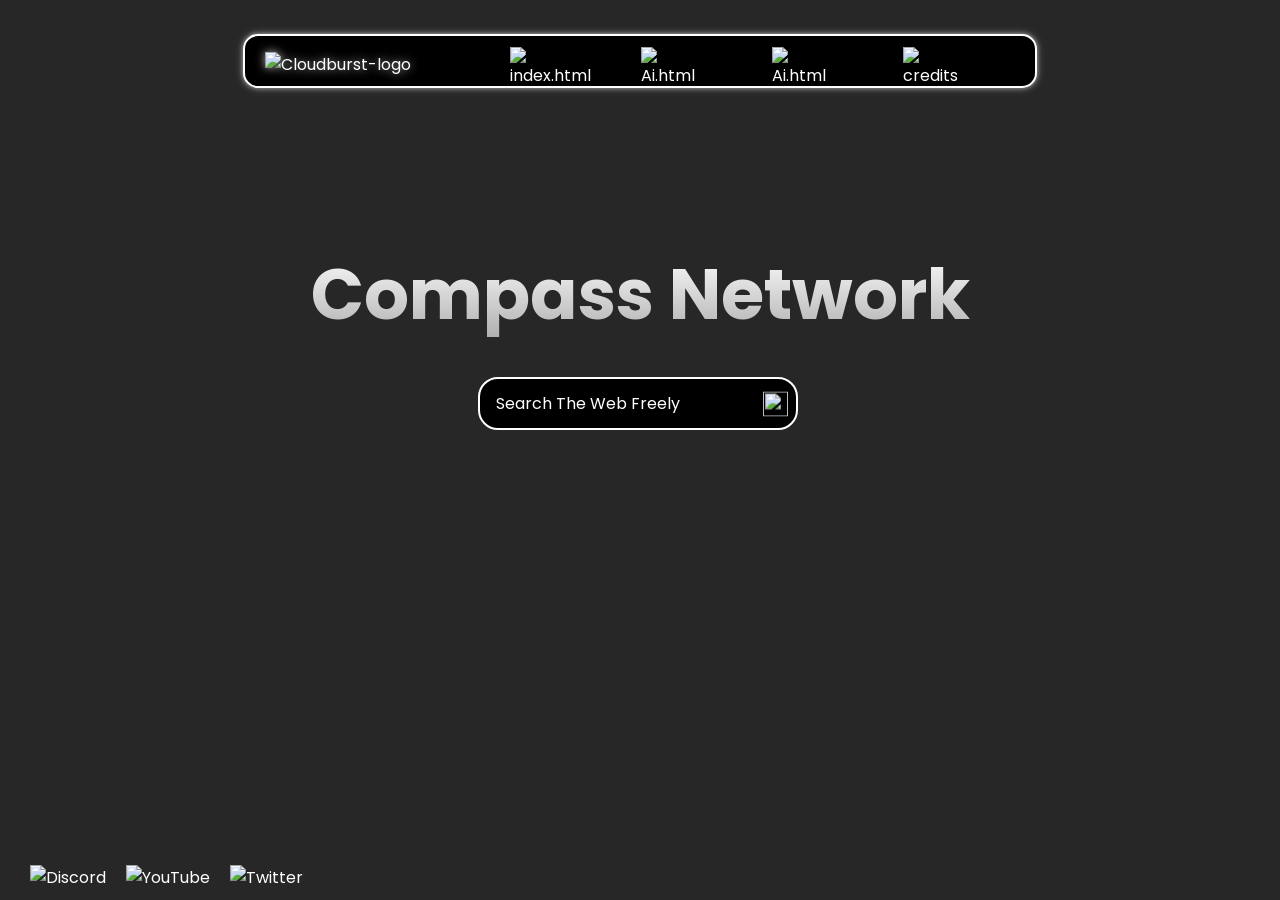
==== index.html @ 92212be0 "Updated 404" ====
<!DOCTYPE html>
<html>

  <head>
    <title id="cloakable">Compass - Home</title>
    <link id="themeStylesheet" rel="stylesheet" href="css/style.css">
    <meta name="viewport" content="width=device-width, initial-scale=1">
    <link id="cloak" rel="icon" type="image/png" href="images/logo1.png">
    <link href="https://fonts.googleapis.com/css2?family=Poppins:wght@300;400;500;600;700&display=swap" rel="stylesheet">
    <script src="/static/uv/uv.bundle.js"></script>                  
    <script src="/static/uv/uv.config.js"></script>
    <script src="/static/register-sw.js"></script>
    <script src="/static/search.js"></script>
    <script src="/static/index.js"></script>
    <script src="src/js/fs.js"></script>
    <script src="src/js/refresh-page.js"></script>
    <script async src="https://pagead2.googlesyndication.com/pagead/js/adsbygoogle.js?client=ca-pub-3474596213788513"
     crossorigin="anonymous"></script>
    <meta name="google-adsense-account" content="ca-pub-3474596213788513">
    <meta property="og:title" content="Compass Network" />
    <meta property="og:description" content="We are Compass Network We Have a Fast Proxy Clean Ui And We have lots of Games  " />
    <meta property="og:image" content="https://compassnetwork.online/images/logo1.png"/>
    <meta property="og:url" content="https://compassnetwork.online" />                                                            
    <meta property="og:type" content="website" />
    <link rel="stylesheet" href="https://cdnjs.cloudflare.com/ajax/libs/font-awesome/6.7.2/css/all.min.css" integrity="sha512-Evv84Mr4kqVGRNSgIGL/F/aIDqQb7xQ2vcrdIwxfjThSH8CSR7PBEakCr51Ck+w+/U6swU2Im1vVX0SVk9ABhg==" crossorigin="anonymous" referrerpolicy="no-referrer" />
  </head>                                                                                          
<body>                                                                                                                                                                                                                        
                                                                                                        
  <style>
    html, body {
      margin: 0;
      padding: 0;
      height: 100%;
      overflow: auto;
    }

    #vanta-globe {
      width: 100%;
      height: 100%;
      position: absolute;
      top: 0;
      left: 0;
      z-index: -1;
    }

    .content {
      position: relative;
      z-index: 1;
      color: white;
      text-align: center;
      font-family: sans-serif;
      padding-top: 20%;
    }
  </style>
  <div id="vanta-globe"></div>


  <script src="https://cdnjs.cloudflare.com/ajax/libs/three.js/r121/three.min.js"></script>
  <script src="https://cdn.jsdelivr.net/npm/vanta@latest/dist/vanta.globe.min.js"></script>

 
  <script>
let vantaEffect;

function applyVanta(theme) {
    if (vantaEffect) vantaEffect.destroy();

    const el = document.getElementById("vanta-globe");
    if (!el) return;

    let bgColor, globeColor, globeColor2, textColor, pColor, h1Color;

    if (theme === "dark-pink") {
        bgColor = "#FF69B4";
        globeColor = 0xFFFFFF;
        globeColor2 = 0xFFFFFF;
        textColor = "#000";
        pColor = "#000";
        h1Color = "#000";
    } else if (theme === "dark-gray") {
        bgColor = "#808080";
        globeColor = 0xFFFFFF;
        globeColor2 = 0xFFFFFF;
        textColor = "#000";
        pColor = "#000";
        h1Color = "#000";
    } else if (theme === "dark-blue") {
        bgColor = "#0000FF";
        globeColor = 0xFFFFFF;
        globeColor2 = 0xFFFFFF;
        textColor = "#000";
        pColor = "#000";
        h1Color = "#000";
    } else if (theme === "light") {
        bgColor = "#FFFFFF";
        globeColor = 0x000000;
        globeColor2 = 0x000000;
        textColor = "#000";
        pColor = "#000";
        h1Color = "#000";
    } else {
        bgColor = "#000000";
        globeColor = 0xFFFFFF;
        globeColor2 = 0xFFFFFF;
        textColor = "#fff";
        pColor = "#fff";
        h1Color = "#fff";
    }

    vantaEffect = VANTA.GLOBE({
        el: "#vanta-globe",
        mouseControls: false,
        touchControls: false,
        gyroControls: false,
        minHeight: 200.00,
        minWidth: 200.00,
        scale: 1.00,
        scaleMobile: 1.00,
        color: globeColor,
        color2: globeColor2,
        backgroundColor: bgColor,
        backgroundAlpha: 1.00,
        showDots: false,
        size: 1.00,
        spacing: 15.00,
        maxDistance: 20.00,
        points: 10.00
    });

    document.body.style.backgroundColor = bgColor;
    document.body.style.color = textColor;

    const paragraphs = document.querySelectorAll('p');
    paragraphs.forEach(p => p.style.color = pColor);

    const headers = document.querySelectorAll('h1');
    headers.forEach(h1 => h1.style.color = h1Color);
}

function applyCustomBackground(url) {
    if (vantaEffect) vantaEffect.destroy();

   
    const img = new Image();
    img.src = url;


    img.onload = () => {
        
        document.body.style.backgroundImage = `url('${url}')`;
        document.body.style.backgroundSize = 'cover'; 
        document.body.style.backgroundPosition = 'center';
        document.body.style.backgroundRepeat = 'no-repeat'; 
        document.body.style.backgroundColor = 'transparent';
        document.body.style.backgroundAttachment = 'fixed'; 


        document.body.style.filter = 'none';

        
        document.body.style.imageRendering = 'auto'; 

        document.body.classList.add('custom-background');

        
        const style = document.createElement('style');
        style.innerHTML = `
    body.custom-background .footer-logo-holder {
    overflow: hidden;
    width: 100%;
    height: fit-content;
    display: flex;
    flex-direction: column;
    align-items: flex-start;
    justify-content: flex-end;
    position: relative;
}

body.custom-background .footer-logo {
    width: 1.8rem;
    height: 1.8rem;
}

body.custom-background .footer-media-holder {
    height: fit-content;
    width: auto;
    display: flex;
    flex-direction: row;
    flex-wrap: wrap;
    background-size: cover;
    position: absolute;
    bottom: 0;
    left: 0;
    padding-left: 20px;
    padding-bottom: 10px;
    gap: 20px; 
    margin-left:10px;
}

body.custom-background .footer-icon {
    width: 2.5em;
    height: 2.5rem;
    transition: opacity 0.3s ease, transform 0.3s ease;
}

body.custom-background .footer-icon:hover {
    transform: scale(1.2); 
}

        `;
        document.head.appendChild(style);

       
        updateIconsForTheme();
        updateStarIconForTheme();
    };

    img.onerror = () => {
        console.error("Failed to load background image.");
    };
}

function resetCustomBackground() {
    document.body.classList.remove('custom-background');
    const styleTags = document.head.querySelectorAll('style');
    styleTags.forEach(tag => tag.remove());
}

function updateStarIconForTheme() {
    const isLight = document.body.classList.contains('light');
    const favoritesButton = document.getElementById('favorites');
    if (favoritesButton) {
        if (isLight) {
            favoritesButton.style.backgroundImage = 'url("../images/star1.png")';
        } else {
            favoritesButton.style.backgroundImage = 'url("../images/star.png")';
        }
    }
}

function updateIconsForTheme() {
    const isLight = document.body.classList.contains('light');
    const isDarkPink = document.body.classList.contains('dark-pink');
    const isDarkBlue = document.body.classList.contains('dark-blue');
    const isDarkGray = document.body.classList.contains('dark-gray');

    const iconPaths = {
        discord: {
            light: 'images/discord2.png',
            dark: 'images/discord3.png',
            darkPink: 'images/discord3.png',
            darkBlue: 'images/discord3.png',
            darkGray: 'images/discord2.png',
        },
        youtube: {
            light: 'images/youtube2.png',
            dark: 'images/yt3.png',
            darkPink: 'images/yt3.png',
            darkBlue: 'images/yt3.png',
            darkGray: 'images/youtube2.png',
        },
        twitter: {
            light: 'images/twitter2.png',
            dark: 'images/tw4.png',
            darkPink: 'images/tw4.png',
            darkBlue: 'images/tw4.png',
            darkGray: 'images/twitter2.png',
        }
    };

    document.querySelectorAll('.footer-icon').forEach(img => {
        const type = img.dataset.iconType;
        if (!type || !iconPaths[type]) return;

        let theme = 'dark';
        if (isLight) theme = 'light';
        else if (isDarkPink) theme = 'darkPink';
        else if (isDarkBlue) theme = 'darkBlue';
        else if (isDarkGray) theme = 'darkGray';

        img.src = iconPaths[type][theme];
    });
}

function setTheme(theme) {
    document.body.className = theme;
    localStorage.setItem("theme", theme);
    applyVanta(theme);
    updateIconsForTheme();
    updateStarIconForTheme();
}

document.addEventListener('DOMContentLoaded', () => {
    const input = document.getElementById('backgroundUrl');
    const saveBtn = document.getElementById('saveBackground');
    const removeBtn = document.getElementById('removeBackground');

    if (saveBtn && input) {
        saveBtn.addEventListener('click', () => {
            const url = input.value.trim();
            if (url) {
                localStorage.setItem('customBackground', url);
                applyCustomBackground(url);
            }
        });
    }

    
    if (removeBtn && input) {
        removeBtn.addEventListener('click', () => {
            localStorage.removeItem('customBackground');
            input.value = '';
            setTheme("dark"); 
        });
    }

    const savedUrl = localStorage.getItem("customBackground");
    if (savedUrl) {
        applyCustomBackground(savedUrl);
        if (input) input.value = savedUrl;
    } else {
        const savedTheme = localStorage.getItem("theme") || "dark";
        setTheme(savedTheme);
    }

    const themeButtons = document.querySelectorAll('.btn-theme');
    themeButtons.forEach(button => {
        button.addEventListener('click', () => {
            const label = button.textContent.toLowerCase();
            let theme;
            if (label === "pink") theme = "dark-pink";
            else if (label === "gray") theme = "dark-gray";
            else if (label === "blue") theme = "dark-blue";
            else theme = label;

            localStorage.removeItem("customBackground");
            setTheme(theme);
        });
    });
});


  </script>


<script src="js/tabcloak.js"></script>


    <div class="menu">
      <div class="nav-left">
          <img id="nav-logo" src="images/logo1.png" alt="Cloudburst-logo">
        </a>
      </div>

      <a href="index.html" class="link">
        <span class="link-icon">
        <img src="images/home1.png" alt="index.html" width="25" height="25">
        </span>
        <span class="link-title">Home</span>
      </a>
      
  
  <a href="games.html" class="link">
    <span class="link-icon">
    <img src="images/game1.png" alt="Ai.html" width="25" height="25">
    </span>
    <span class="link-title">Games</span>
  </a>

  <a href="settings.html" class="link">
    <span class="link-icon">
    <img src="images/setting1.png" alt="Ai.html" width="25" height="25">
    </span>
    <span class="link-title">Settings</span>
  </a>

  <a href="credits.html" class="link">
    <span class="link-icon">
      <img src="images/wren.webp" alt="credits" width="25" height="25">
      </span>
    <span class="link-title">Credits</span>
  </a>


</div>


<center>
  <div id="favorite">
  <h2>Favorites</h2>
  <p id="favp" style="display: none;">No favorites added yet...</p>
  <div id="addfavorite">
  <p>Add a favorite</p>
  <select id="favoritesDropdown"></select>
  <button id="confirmFavorite" onclick="saveFavorite(); displayFavorites()">Confirm</button> <button onclick="addFavorite()">Cancel</button>
  <script src="js/favorites.js"></script>
  </div>
  <div id="favorites-container"></div>

  </div>
  </center>



  <h1 style="margin-top: 12.5%;" class="Title">Compass Network</h1>



<center>
  <form id="uv-form" onsubmit="handleSearch(event)" class="form-wrapper">
    <input id="uv-search-engine" value="https://duckduckgo.com/?q=%s" type="hidden">

    <div class="search-container">
      <input id="uv-address" type="text" placeholder="Search The Web Freely" class="form__input">
      <img src="images/search.png" width="25px" height="25px" alt="" class="magnify-icon">
    </div>

    <button id="favorites" type="button" onclick="toggleFavorite()"></button>
  </form>
</center>


<div id="favorite">
  <button id="closeFavorite" onclick="toggleFavorite()">❌</button>
  <p id="favp" style="color:white;text-align:center;display:none;">No favorites yet</p>
  <div id="favorites-container"></div>
</div>


 <link rel="stylesheet" href="https://cdnjs.cloudflare.com/ajax/libs/font-awesome/5.15.4/css/all.min.css">

  


                                         

<div id="addShortcutModal" class="modal">
  <div class="modal-content">
    <span id="closeModalBtn" class="close">&times;</span>
    <h2>Add a Shortcut</h2>
    <input type="text" id="shortcut-name" placeholder="Name" class="modal-input">
    <input type="text" id="shortcut-url" placeholder="URL" class="modal-input">
    <button id="saveShortcutBtn" class="add-button">Add</button>
  </div>
</div>

<script src="js/shortcut.js"></script>
<script>
  function isMobile() {
  return /Android|webOS|iPhone|iPod|BlackBerry|IEMobile|Opera Mini/i.test(navigator.userAgent);
}

if (isMobile()) {
  window.location.href = "mobile.html";
}
</script>                                                                                                          
  




<script src="js/proxy.js"></script>
  <script type="text/javascript" src="//www.highperformanceformat.com/e4864d748839689c514b96e8faa75ed3/invoke.js"></script>
  </div>
</center>
  
      
<footer>
  <div class="footer-media-holder">
    <a href="https://discord.gg/A8Rr5zmH" target="_blank">
      <img data-icon-type="discord" alt="Discord" class="footer-icon discord-icon">
    </a>
    <a href="" target="_blank">
      <img data-icon-type="youtube" alt="YouTube" class="footer-icon youtube-icon">
    </a>
    <a href="" target="_blank">
      <img data-icon-type="twitter" alt="Twitter" class="footer-icon twitter-icon">
    </a>
  </div>
</footer>




    <!-- Google tag (gtag.js) -->
<script async src="https://www.googletagmanager.com/gtag/js?id=G-QWC70ECCF3"></script>
<script>
  window.dataLayer = window.dataLayer || [];
  function gtag(){dataLayer.push(arguments);}
  gtag('js', new Date());

  gtag('config', 'G-QWC70ECCF3');
</script>



                                                                                                                                       
  </body>
</html>
---- css/style.css ----
@import url('https://fonts.googleapis.com/css2?family=Bebas+Neue&display=swap');
@import url('https://fonts.googleapis.com/css2?family=Montserrat:ital,wght@0,100..900;1,100..900&display=swap');
@import url('https://fonts.googleapis.com/css2?family=Blinker:wght@100;200;300;400;600;700;800;900&display=swap');
@import url('https://fonts.googleapis.com/css2?family=Montserrat:ital,wght@0,100..900;1,100..900&display=swap');

@keyframes intrance {
0% {transform: translateX(-500px);}
100% {transform: translateX(0px);}
}

@keyframes leave {
0% {transform: translateX(0px);}
100% {transform: translateX(100%);}
}



html {
overflow-y: scroll;
scroll-behavior: smooth;
}

.main-box {
display: inline;
flex-direction: column;
flex-grow: 1;
margin: auto;
max-width: 60rem;
place-content: center;
padding-left: 2rem;
padding-right: 2rem;
position: relative;


}



.welcome {
background-color: #060225;
height: 100%;
width: 100%;
left: 0;
top: 0;
overflow: hidden;
position: fixed;
font-family: 'Montserrat', sans-serif;
color: white;
align-items: start;



}

.welcome h2 {
animation: 1s alternate intrance;
}
.welcome h3 {
animation: 1s alternate intrance;
}
.welcome button {
animation: 1s alternate intrance;
background-color: #060225;
color: #FFFFFF;
border-style: solid;
border-color: #FFFFFF;
border-radius: 5px;
padding: 5px;
transition: .5s;

}

.welcome button:hover {
transform: translateY(3px);
}
h3 {
font-weight: 200;
}

.credit-row {
  display: flex;
  flex-wrap: wrap;           
  justify-content: center;   
  gap: 40px;        
  margin-left: 50px;
  margin-right: 50px;
  padding: 20px;
}

.credit-item {
  display: flex;
  flex-direction: row;    
  align-items: center;
  justify-content: flex-start;
  max-width: 250px;           
  box-sizing: border-box;
}



.credit-item img {
  width: 45px;
  height: 45px;
  border-radius: 10px;
  margin-right: 15px;
  transition: transform 0.35s ease;
  flex-shrink: 0;
}

.credit-item a:hover img {
  transform: scale(1.1);
}

.credit-item p {
  margin: 0;
  font-size: 20px;
  color: #FFFFFF;
  font-family: 'Poppins', sans-serif;
  white-space: nowrap;
}



#favorites {
background-image: url('../images/star.png');
background-size: contain;
background-position: center;
background-repeat: no-repeat;
width: 20px;
background-color: #00000000;
height: 30px;
border: none;
cursor: pointer;
box-shadow: 0 0 20px rgba(0, 0, 0, 0), 0 0 30px rgba(0, 0, 0, 0); /*to cancel out the shadow*/

}

#favorites:hover {
box-shadow: 0 0 20px rgba(0, 0, 0, 0), 0 0 30px rgba(0, 0, 0, 0);
}







body {

background-color: #272727;
margin: 0;
background-size: cover;
background-repeat: no-repeat;
background-attachment: fixed;
background-position: center;
color: #ffffff;
font-family: 'Poppins', sans-serif;
}

h1 {
font-size: 70px;
font-family: 'Poppins', sans-serif;
background: linear-gradient(to bottom, white, #b0b0b0); /* White to Light Gray */
-webkit-background-clip: text;
-webkit-text-fill-color: transparent;
background-clip: text;
color: transparent;
text-align: center;
font-weight: 700;
line-height: 1.2;
padding-top: 5px;
margin: 0 auto;
display: flex;
justify-content: center;
 animation: fadeInUp 1s ease forwards;
  opacity: 0; 
}


.h1p {
font-size: 12rem;
}


.menu {
  background-color: black;
  display: flex;
  justify-content: space-between;
  align-items: center;
  border-radius: 15px;
  border: 2px solid #ffffff;
  box-shadow:
    0 0 5px #ffffff88,
    0 0 10px #ffffff44;
  margin: 20px auto;
  margin-top: 34px;
  padding: 0 20px;
  width: 750px;
  max-width: 100%;
}

.nav-left {
  flex-shrink: 0;
}

.nav-links {
  display: flex;
  align-items: center;
}

.link {
  display: inline-flex;
  justify-content: flex-start;
  align-items: center;
  width: 70px;
  height: 50px;
  border-radius: 10px;
  position: relative;
  z-index: 1;
  overflow: hidden;
  transform-origin: center left;
  transition: width 0.25s ease;
  text-decoration: none;
  color: #ffffff;
  margin: 0 5px;
  padding-left: 55px; 
}

.link::before {
  content: "";
  position: absolute;
  z-index: -1;
  top: 0;
  left: 0;
  height: 100%;
  width: 100%;
  background: rgba(255, 255, 255, 0.05);
  transform: translateX(100%);
  transition: transform 0.25s ease;
  transform-origin: left;
}

.link:hover,
.link:focus {
  width: 130px;
}

.link:hover::before,
.link:focus::before {
  transform: translateX(0);
}

.link-icon {
  width: 28px;
  height: 28px;
  display: block;
  flex-shrink: 0;
  position: absolute;
  left: 14px;
}

.link-icon svg {
  width: 28px;
  height: 28px;
}

.link-title {
  opacity: 0;
  transform: translateX(20px);
  transition: opacity 0.25s ease, transform 0.25s ease;
  white-space: nowrap;
  color: #e0e0e0;
}

.link:hover .link-title,
.link:focus .link-title {
  opacity: 1;
  transform: translateX(0);
}

#nav-logo {
  margin-top: 7px;
  margin-right: 80px;
  width: 50px;
  transition: transform 0.3s ease-in-out;
  filter: drop-shadow(0 0 5px #ffffffaa);
}

#nav-logo:hover {
  transform: scale(1.2);
}



p {
color: rgb(255, 255, 255);
font-family: 'Poppins', sans-serif;
font-size: 1.2em;
text-align: center;

}

h6 {
font-size: 3rem;
line-height: 0;
font-family: 'Montserrat', sans-serif;
color: white;
text-shadow: 7px 7px 7px black;
}

#searchContainer {
  display: flex;
  justify-content: center;
  margin-top: 30px; 
}

#searchInput {
  background-color: #000000;
  padding: 12px 20px;
  width: 56%;
  color: #ffffff;
  border: 2px solid #d3d3d3;
  border-radius: 14px;
  transition: all 0.35s ease-in-out;
  outline: none;
  font-weight: 500;
  font-size: 16px;
  font-family: 'Poppins', sans-serif;
  position: relative;
  border: 2px solid white;
 box-shadow: 0 0 8px rgba(255, 255, 255, 0.7); 
 filter: brightness(0.9);
    animation: fadeInUp 0.3s ease forwards;
  opacity: 0; 
}

#searchInput::placeholder {
  color: #ffffff;
  font-weight: 400;
}

#searchInput:hover,
#searchInput:focus {
  background-color: #000000;
  filter: brightness(1);
}


#nav-text {
float: right;
color: #FFFFFF;
text-align: center;
padding: 35px;
margin-bottom: -5px;
text-decoration: none;
font-size: 1.5rem;
font-family: 'Poppins', sans-serif;
}




.right-padding-nav {
padding-right: 25px;
}

.left-padding-nav {
padding-left: 5rem;
}

.topnav a:hover {
color: rgb(255, 255, 255);
}

.topnav a.active {
color: white;

}

.nav-image {
height: 25px;
width: 25px;
transition: transform .1s ease-in-out;
margin-right: 5px;
vertical-align: middle;
margin-bottom: -0px;
}

.nav-image:hover,
.nav-image:focus {
box-shadow: 0 0.5em 0.5em -0.4em var(--hover);
}

.main-holder {
background-image: url(../images/index.jpg);
background-repeat: repeat-x;
background-position: center;
background-size: cover;
}



.main {
display: flex;
height: 100%;
width: 100%;
}
.header {
padding: 60px;
}




.footer-logo-holder {
  overflow: hidden;
  width: 100%;
  height: fit-content;
  display: flex;
  flex-direction: column;
  align-items: flex-start;
  justify-content: flex-end;
  position: relative;
}

.footer-logo {
  width: 1.8rem;
  height: 1.8rem;
}

.footer-media-holder {
  height: fit-content;
  width: auto;
  display: flex;
  flex-direction: row;
  flex-wrap: wrap;
  background-size: cover;
  position: absolute;
  bottom: 0;
  left: 0;
  padding-left: 20px;
  padding-bottom: 10px;
}

.footer-icon {
  width: 1.8rem;
  height: 1.8rem;
  color: white; 
  transition: color 0.3s ease, text-shadow 0.3s ease;
   animation: fadeInUp 1s ease forwards;
  opacity: 0; 
}




.discord-icon:hover {
  color: #5865F2;
  filter: drop-shadow(0 0 4px #5865F2) drop-shadow(0 0 8px #5865F2); /* Reduced glow */
}


.youtube-icon:hover {
  color: #FF0000;
  filter: drop-shadow(0 0 4px #FF0000) drop-shadow(0 0 8px #FF0000); /* Reduced glow */
}


.twitter-icon:hover {
  color: #1DA1F2;
  filter: drop-shadow(0 0 4px #1DA1F2) drop-shadow(0 0 8px #1DA1F2); /* Reduced glow */
}

.ad-banner {
position: fixed;
bottom: 20px;
left: 50%;
transform: translateX(-50%);
z-index: 1000; 
}

.game {
background-color: black;
border-radius: 15px;
display: inline-block;
height: 220px;
width: 195px;
margin: 10px;
transition: .3s;
border: 2px solid white;
gap: 30px;
margin-top: 30px;
opacity: 0;
box-shadow: 0 0 8px rgba(255, 255, 255, 0.7); 
filter: brightness(0.9);


}



.game:hover {
transform: translateY(-15px);
filter: brightness(1);

}




.game a {
font-size:55%;

}






.games {
display: flex;
flex-wrap: wrap;
justify-content: center;
margin: 0 auto;
max-width: 1200px;

}



.game img {
width: 195px;
border-radius: 14px;
margin-bottom: -15px;
min-width: 100%;
object-fit: cover;
height: 190px;


}


a {
  color: white;
  text-align: center;
  text-decoration: none;
  font-family: 'Poppins', sans-serif;
  transition: color 0.3s ease-in-out;
}




#searchResults {
display: flex;
flex-wrap: wrap;
justify-content: center;
margin: 0 auto;
max-width: 1200px;

}

@keyframes fadeInUp {
  from {
    opacity: 0;
  }
  to {
    opacity: 1;
  }
}

.fade-in {
  animation: fadeInUp 0.3s ease forwards;
  opacity: 0; 
}






.dot {
box-shadow: 0 0 150px 100px #00bbff;
border-radius: 50%;
height: 320px;
width: 320px;
background-image: radial-gradient(
farthest-corner at 50% 50%,
#ffffff, #009dff
);
background-blend-mode: multiply;
filter: blur(50px) contrast(1.1);
position: fixed;
transform: translate(-50%, -50%);
left: 50vw;
top: 100vh;
position: absolute;
z-index: -100;
}
#proxyFrame {
border: none;
text-align: center;
justify-content: center;
}
.search-container {
position: relative;
display: inline-block;
}

.form-wrapper {
display: flex;
align-items: center;
justify-content: center;
gap: 10px; 
flex-wrap: wrap; 
}

.search-container {
position: relative;
}

#uv-address {
  background-color: black;
  border: 2px solid #fff;
  border-radius: 20px;
  padding: 12px 40px 12px 16px; 
  text-align: left; 
  font-family: 'Poppins', sans-serif;
  outline: none;
  width: 260px;
  font-weight: 500;
  color: #ffffff;
  margin: 40px 0 0 55px;
  transition: all 0.3s ease;
  box-shadow: 0 4px 12px rgba(255, 255, 255, 0.05);
  font-size: 16px;
  position: relative;
   animation: fadeInUp 1s ease forwards;
  opacity: 0; 
  box-shadow: none;
}



#uv-address::placeholder {
  color: #ffffff;
  font-weight: 400;
}


.magnify-icon {
  position: absolute;
  top: 69%;
  right: 10px;
  transform: translateY(-50%);
  box-sizing: border-box;
  background: none;
  color: #00000000;
  background-color: #00000000;
  border: none;
  box-shadow: none;
  width: 25px; 
  height: 25px; 
  cursor: pointer;
  outline: none;
  margin-top: 3px;
}

.magnify-icon:hover {
  background: none;
  box-shadow: none;
  border: none;

}

#favorites:hover {
box-shadow: none;
border:none;
}


 #favorites {
  margin-top: 40px;
  font-size: 1.4rem;
  border: none;
  color: white;
  cursor: pointer;
  display: flex;
  align-items: center;
  justify-content: center;
  width: 40px;
  height: 40px;
  background-image: url("../images/star.png");  
  background-size: cover;  
  background-position: center;
   animation: fadeInUp 1s ease forwards;
  opacity: 0; 
}


 #favorites:hover {
  filter: brightness(1.2); 
}


#favorites:hover {
  box-shadow: none;
  border: none;
}



#favorites:hover {
  filter: brightness(1.2);
}

#favorite {
  width: 25%;
  background-color: black;
  height: 65%;
  display: block;
  position: fixed;
  right: 100px;
  opacity: 0;
  margin-top: 30px;
  border-color: white;
  border-style: solid;
  border-radius: 10px;
  transition: opacity 0.3s ease;
  pointer-events: none;
  overflow: hidden;
  z-index: 99;
}

#favorite.show {
  opacity: 1;
  pointer-events: auto;
}


#closeFavoriteBtn {
  position: absolute;
  top: 10px;
  left: 10px;
  font-size: 30px; 
  cursor: pointer;
  z-index: 1000;
  transition: transform 0.2s ease, color 0.2s ease;
}


.close-icon {
  color: white;  
  transition: color 0.2s ease, transform 0.2s ease;
  font-size: 30px;  
}


#closeFavoriteBtn:hover .close-icon {
  color: red;  
  transform: scale(1.2);  
}

#addfavorite {
width: 300px;
height: 175px;
opacity: 0;
pointer-events: none;
background-color: black;
border-radius: 15px;
border-style: solid;
border-color: white;
transition: opacity 0.3s ease;
position: fixed;
z-index: 1;
margin: 15px;
right: 8.5%;
}

#addfavorite.show {
opacity: 1;
pointer-events: auto;
}

#favorite a {
height: 120px;
width: 100px;
display: inline-block;
}

.favorite-blockadd {
 background-color: #000;
height: 100px;
width: 100px;
border: 2px solid white;
border-radius: 10px;
background-image: url(../images/addafav.png);
background-size: contain;
background-repeat: no-repeat;
background-position: center;
cursor: pointer;
margin: 20px;
display: inline-block;
margin-bottom: 50px;
}

.favorite-block {
background-color: #000;
height: 100px;
width: 100px;
border: 2px solid white;
border-radius: 10px;
background-size: contain;
background-repeat: no-repeat;
background-position: center;
display: inline-block;
margin: 20px;
position: relative;
margin-bottom: 50px;
vertical-align: top;
}

.favorite-block img {
  width: 100px;
  height: 100px;
  border-radius: 10px;
}

.favorite-blockadd p {
font-size: 13px;
margin-top: 100px;

}

.favorite-block p {
  font-size: 13px;
  margin-top: -5.95px;


}

#favorites-container {
  overflow-y: scroll;
  max-height: 78%;

}

#favorites-container::-webkit-scrollbar {
  width: 0;  
  background: transparent;  
}

.favorite-block button {
  bottom: 60px;
  position: absolute;
  left: 50px;
  font-size: 20px;
  box-shadow: none;
  background: none;
  border-style: none;
}

.favorite-block button:hover {
  box-shadow: none;
  background: none;
  border-style: none;
  color: red;
  box-shadow: none;
}


.shortcuts {
  display: flex;
  flex-wrap: wrap;
  justify-content: center;
  gap: 15px;
}

.shortcut {
  background: black;
  padding: 10px 15px;
  border-radius: 12px;
  text-align: center;
  cursor: pointer;
  transition: 0.3s;
  color: white;
  min-width: 100px;
  border: 2px solid white;
  transition: transform 0.3s ease;
}
.shortcut:hover {
  transform: scale(1.1); 
}




.modal {
  display: none;
  position: fixed;
  z-index: 1000;
  left: 0; top: 0;
  width: 100%; height: 100%;
  background-color: rgba(0,0,0,0.7);
  justify-content: center;
  align-items: center;
}

.modal-content {
  background-color: black;
  color: white;
  padding: 20px;
  border-radius: 10px;
  text-align: center;
  width: 300px;
  position: relative;
  border: 2px solid white;
}


.close {
  position: absolute;
  top: 10px; right: 15px;
  font-size: 24px;
  cursor: pointer;
  transition: color 0.3s ease, background-color 0.3s ease; 
}

.close:hover {
  color: #858585; 
  background-color: rgba(0, 0, 0, 0.1);
}

.modal-input {
  width: 90%;
  padding: 8px;
  margin: 10px 0;
  border-radius: 5px;
  border: none;
  background-color: black;
  color: white;
  border: 2px solid white;
  font-weight: bold;
}

.add-button {
  background: linear-gradient(90deg, #525252, #7a7a7a);
  color: white;
  border: none;
  padding: 10px 20px;
  border-radius: 6px;
  box-shadow: none; 
  cursor: pointer;
  transition: transform 0.3s ease; 
}

.add-button:focus, .add-button:hover {
  box-shadow: none !important;
  color: #ffffff;
  transform: scale(1.1);
}
.shortcut {
  margin: 10px;
}

.add-shortcut {
  position: relative;
  overflow: hidden;
  transition: background-color 0.3s ease, box-shadow 0.3s ease, transform 0.3s ease;
  background-color: #000000;
  border: none;
  border-radius: 12px;
  padding: 0px 18px;
  cursor: pointer;
  border: 2px solid white;
   animation: fadeInUp 1s ease forwards;
  opacity: 0; 
}


.add-shortcut .btn-content {
  display: flex;
  align-items: center;
  justify-content: center;
  height: 100%;
  position: relative;
}

.btn-label {
  position: absolute;
  bottom: 0;
  background-color: rgba(255, 255, 255, 0.6); /* black semi-transparent */
  color: #000000;
  font-size: 13px;
  padding: 4px 8px;
  border-radius: 0 0 8px 8px;
  opacity: 0;
  transition: opacity 0.3s ease;
  pointer-events: none;
}

.add-shortcut:hover {
  background-color: #6e6e6e;
  box-shadow: 0px 4px 10px rgba(0, 0, 0, 0.3);
  transform: scale(1.05);
}

.add-shortcut:hover .btn-label {
  opacity: 1;
}

.add-shortcut:focus {
  outline: none; 
  box-shadow: none; 
}

.add-shortcut:active {
  background-color: #4d4d4d; 
  box-shadow: 0px 2px 5px rgba(255, 255, 255, 0.2); 

}




.context-menu {
position: absolute;
background-color: #000000;
color: #fff;
border-radius: 5px;
z-index: 9999;
padding: 5px 0;
width: 150px;
border: 2px solid white;
}

.context-menu:hover {
  background-color: #333333; 
}
.menu-item {
padding: 8px 12px;
cursor: pointer;
font-size: 14px;
}




@font-face {
font-family: Prompt;
src: url(/fonts/prompt.ttf);
}
@font-face {
font-family: Fredoka;
src: url(/fonts/fredoka.ttf);
}

#categorySelect {
  padding: 12px 20px;
  border-radius: 12px;
    border: 2px solid white;
  background-color: black;
  color: #ffffff;
  cursor: pointer;
  outline: none;
  font-family: 'Poppins', sans-serif;
  font-weight: 600;
  font-size: 15px;
  margin-top: 15px;
  margin-bottom: 14px;
  box-shadow: none;
  transition: all 0.3s ease-in-out;
  box-shadow: 0 0 8px rgba(255, 255, 255, 0.7);
  filter: brightness(0.9);
 animation: fadeInUp 0.3s ease forwards;
  opacity: 0; 
}

#categorySelect:hover,
#categorySelect:focus {
filter: brightness(1);
}

#searchContainer {
display: flex;
align-items: center;
gap: 15px;
}

.mobile-only-text {
  display: none;
}



/*MOBILE SUPPORT*/
@media only screen and (max-width: 768px) {
.Title {
font-size: 30px;
margin-left: 80px;
}

.mobile-only-text {
  display: block;
}




.settingsContainer {
  background-color: rgba(0, 0, 0, 0.8); 
  border: 2px solid #fff;
  border-radius: 8px;
  padding: 5px;
  box-shadow: 0 4px 8px rgba(0, 0, 0, 0.2);
  width: 50px;
  text-align: center;
  flex-shrink: 0;
  font-weight: bold;
  margin-top: 20px;
  margin-left: 60px;
  
}

.settingsRow {
display: flex;
justify-content: center;
flex-direction: column;
width: 100;
gap: 40px;

}


p {
  color: rgb(255, 255, 255);
  font-family: 'Poppins', sans-serif;
  font-size: 70%;
  text-align: center;
  margin-left: 70px;
  }
  

#uv-address {
  background-color: black;
  border: 2px solid white !important;
  border-radius: 15px;
  padding: 12px;
  text-align: center;
  font-family: 'Poppins', sans-serif;
  outline: none;
  transition: hover .2s;
  width: 200px;
  padding-right: 35px; 
  margin-top: 40px;
  font-weight: bold;
  color: #ffffff;
  transition: width 0.3s ease; 
  margin-left: 55px;
  }


  
  .add-shortcut {
    margin-left: 70px;
  
  }
  
  #favorites {
    margin-top: 40px;
    font-size: 1.4rem;
    border: none;
    color: white;
    cursor: pointer;
    display: flex;
    align-items: center;
    justify-content: center;
    width: 40px;
    height: 40px;
    background-image: url("../images/star.png");
    margin-left: 70px;
    }

    #categorySelect {
      padding: 10px;
      border-radius: 10px;
      border: 2px solid white;
      border-style: solid;
      background-color:black;
      color: #ffffff;
      cursor: pointer;
      outline: none;
      font-family: 'Poppins', sans-serif;
      margin-top: 15px;
      font-weight: bold;
      width: 8.5em ;
      margin-right: 10px;
      }
      #searchContainer {
      display: flex;
      align-items: center;
      gap: 15px;
      }

  
    
  
  


.menu {
float: left;
position: fixed;
width: 10px;
height: 97%;
margin: 10px;
transition: .2s;
}

.menu {
z-index: 1;
display: inline-block;
}

.link {
position: relative;
display: inline-block;
color: white;
padding: 8px 16px;
text-decoration: none;
overflow: hidden;
border-radius: 8px;
}

.link::before {

z-index: -1;
content: "";
display: inline-block;
border-radius: 8px;
width: 100%;
height: 100%;
top: 0;
left: 0;
transition: transform 0.2s ease-in;
transform-origin: center right;
background-color: #00000000;
}

.link-title {
transition: opacity 0.2s ease-in;
opacity: 0;
}
.menu:hover .link {
width: 0px;
}

.menu:hover .link::before {
transform: translateX(0);
}

.menu:hover .link-title {
opacity: 1;
}


.menu:hover {
width: 130px;
}

#nav-logo {
height: 40px;
width: 40px;
display: inline-block;
margin-top: 7px;
margin-left: -14px;



}

.link-icon {
width: 10px;
margin-left: -30px;
display: inline-block;

}
.link {
display: inline-block;
justify-content: center;
align-items: center;
width: 10px;
height: 10px;
border-radius: 8px;
position: relative;
z-index: 1;
overflow:visible;
transform-origin: center left;
transition: width 0.2s ease-in;
text-decoration: none;
color: #ffffff;

margin-top: 40px;
margin-right: 100px;
gap: 5px;


}

#uv-address {
margin-left: 80px;
}



#searchResults {
display: flex;
flex-wrap: wrap;
justify-content: center;
margin: 0 auto;
max-width: 1200px;
margin-left: 80px;

}
#searchContainer {
display: flex;
justify-content: center;
margin-left: 100px;
}

.footer-media-holder {
margin-left: 80px;
}
}
/*END OF MOBILE SUPPORT*/
.form {
display: flex;
flex-direction: column;
gap: 10px;
padding-bottom: 0.4em;
background-color: black;
border-radius: 25px;
height: 25em;
width: 25em;
margin-left: 300px;
margin-top: 135px;
font-family: 'Poppins', sans-serif;
border: 2px solid white;
}



#heading {
text-align: center;
margin: 2em;
color: rgb(255, 255, 255);
font-size: 1.2em;
font-family: 'Poppins', sans-serif;
}

.field {
display: flex;
align-items: center;
justify-content: center;
gap: 0.5em;
border-radius: 25px;
padding: 0.6em;
border: none;
outline: none;
color: white;
background-color: black;
border: 2px solid white;

}

.input-icon {
height: 1.3em;
width: 1.3em;
fill: white;
}

.input-field {
background: none;
border: none;
outline: none;
width: 100%;
color: #d3d3d3;
}

.form .btn {
display: flex;
justify-content: center;
flex-direction: row;
margin-top: 2.5em;
}

.button1 {
padding: 0.5em;
padding-left: 1.1em;
padding-right: 1.1em;
border-radius: 5px;
margin-right: 0.5em;
border: none;
outline: none;
transition: .4s ease-in-out;
background-color: black;
color: white;
border: 2px solid white;
}

.button1:hover {
background-color: rgb(255, 255, 255);
color: rgb(0, 0, 0);
}

.button2 {
padding: 0.5em;
padding-left: 2.3em;
padding-right: 2.3em;
border-radius: 5px;
border: none;
outline: none;
transition: .4s ease-in-out;
background-color: black;
color: white;
border: 2px solid white;
}

.button2:hover {
background-color: rgb(255, 255, 255);
color: rgb(0, 0, 0);
}

.button3 {
margin-bottom: 3em;
padding: 0.5em;
border-radius: 5px;
border: none;
outline: none;
transition: .4s ease-in-out;
background-color: black;
color: white;
border: 2px solid white;
}

.button3:hover {
background-color: rgb(255, 255, 255);
color: rgb(0, 0, 0);
}



/* DARK THEME */
.settingsRow {
  display: flex;
  flex-wrap: wrap;
  justify-content: center;
  gap: 40px;
  max-width: 1000px;
  margin: 0 auto;
}

.settingsContainer {
  background-color: rgba(0, 0, 0, 0.8);
  border: 2px solid #fff;
  border-radius: 8px;
  padding: 10px;
  box-shadow: 0 4px 8px rgba(0, 0, 0, 0.2);
  width: 250px;
  text-align: center;
  flex-shrink: 0;
  font-weight: bold;
  margin-top: 20px;
 animation: fadeInUp 1s ease forwards;
  opacity: 0; 
}



  
.form__select {
padding: 6px 10px;
border-radius: 8px;
background-color: black;
border: 2px solid white !important;
color: white;
border: none;
font-size: 14px;
}


button {
background-color: #111;
color: white;
border: 2px solid white;
border-radius: 6px;
padding: 8px 20px;
font-size: 16px;
font-weight: bold;
cursor: pointer;
margin-bottom: 10px;
margin: 5px;
transition: transform 0.3s ease;
}

.btn-theme {
width: 6.7rem;
}

button:hover {
  box-shadow: none !important;
  transform: scale(1.05);
}

select {
  padding: 8px 12px;
  font-size: 16px;
  border: 2px solid #ffffff;
  border-radius: 8px;
  background-color: #000000;
  color: #ffffff;
  margin-top: 10px;
  cursor: pointer;
  font-weight: bold;
}

select:focus {
  outline: none;
}





#backgroundUrl {
  width: 100%;
  padding: 10px 15px;
  border: 2px solid #ffffff;
  border-radius: 12px;
  font-size: 16px;
  background-color: #000000;
  color: #ffffff;
  outline: none;
  font-weight: bold;
}


#saveBackground {
  margin-top: 10px;
  padding: 10px 20px;
  background-color: #000000;
  color: white;
  font-size: 16px;
  border: none;
  border-radius: 12px;
  cursor: pointer;
  border: 2px solid #ffffff;
  box-shadow: none;
  transition: transform 0.3s ease;
}

#saveBackground:hover {
box-shadow: none;
transform: scale(1.05);
background-color: #ffffff;
color: black;
}


#removeBackground {
  padding: 10px 20px;
  margin-top: 10px;
  color: white;
  border: none;
  border-radius: 12px;
  font-size: 16px;
  cursor: pointer;
  background-color: black;
  box-shadow: none;
  transition: transform 0.3s ease;
  border: 2px solid #ffffff;
}

#removeBackground:hover {
  box-shadow: none;
  transform: scale(1.05);
  background-color: #ffffff;
  color: black;
}



/* LIGHT THEME */







body.light.footer-icon {
  width: 1.8rem;
  height: 1.8rem;
  color: rgb(0, 0, 0); 
  transition: color 0.3s ease, text-shadow 0.3s ease;
}




body.light .discord-icon:hover {
  color: #5865F2;
  filter: drop-shadow(0 0 4px #5865F2) drop-shadow(0 0 8px #5865F2); /* Reduced glow */
}


body.light .youtube-icon:hover {
  color: #FF0000;
  filter: drop-shadow(0 0 4px #FF0000) drop-shadow(0 0 8px #FF0000); /* Reduced glow */
}


body.light .twitter-icon:hover {
  color: #1DA1F2;
  filter: drop-shadow(0 0 4px #1DA1F2) drop-shadow(0 0 8px #1DA1F2); /* Reduced glow */
}


body.light select {
  padding: 8px 12px;
  font-size: 16px;
  border: 2px solid #000000;
  border-radius: 8px;
  background-color: #ffffff;
  color: #000000;
  margin-top: 10px;
  cursor: pointer;
  font-weight: bold;
}

body.light select:focus {
  outline: none;
}

body.light #uv-address {
background-color: rgb(255, 255, 255);
border: 2px solid #000000;
border-radius: 20px;
padding: 12px 40px 12px 16px;
text-align: left;
font-family: 'Poppins', sans-serif;
outline: none;
width: 260px;
font-weight: 500;
color: #000000;
margin: 40px 0 0 55px;
transition: all 0.3s ease;
box-shadow: 0 4px 12px rgba(0, 0, 0, 0.05);
font-size: 16px;
position: relative;

}


body.light #uv-address:hover,
body.light #uv-address:focus {
border-color: #000000;
box-shadow: 0 0 20px 5px rgba(0, 0, 0, 0.7);
}


body.light #uv-address::placeholder {
color: #000000;
font-weight: 400;
}




body.light #backgroundUrl {
  width: 100%;
  padding: 10px 15px;
  border: 2px solid #000000;
  border-radius: 12px;
  font-size: 16px;
  background-color: #ffffff;
  color: #000000;
  outline: none;
  font-weight: bold;
}


body.light #saveBackground {
  margin-top: 10px;
  padding: 10px 20px;
  background-color: #ffffff;
  color: rgb(0, 0, 0);
  font-size: 16px;
  border: none;
  border-radius: 12px;
  cursor: pointer;
  border: 2px solid #000000;
  box-shadow: none;
  transition: transform 0.3s ease;
}

body.light #saveBackground:hover {
box-shadow: none;
transform: scale(1.05);
background-color: #000000;
color: rgb(255, 255, 255);
}


body.light #removeBackground {
  padding: 10px 20px;
  margin-top: 10px;
  color: rgb(0, 0, 0);
  border: none;
  border-radius: 12px;
  font-size: 16px;
  cursor: pointer;
  background-color: rgb(255, 255, 255);
  box-shadow: none;
  transition: transform 0.3s ease;
  border: 2px solid #000000;
}

body.light #removeBackground:hover {
  box-shadow: none;
  transform: scale(1.05);
  background-color: #000000;
  color: rgb(255, 255, 255);
}



body.light #favorites {
  margin-top: 40px;
  font-size: 1.4rem;
  border: none;
  color: white;
  cursor: pointer;
  display: flex;
  align-items: center;
  justify-content: center;
  width: 40px;
  height: 40px;
  background-image: url("../images/star1.png"); 
  background-size: cover;  
  background-position: center;
 
}

body.light #favorites:hover {
  filter: brightness(1.2);  
}


 body.light #searchInput {
background-color: #ffffff;
padding: 12px 20px;
width: 56%;
color: #000000;
border: 2px solid #000000;
border-radius: 14px;
transition: all 0.35s ease-in-out;
outline: none;
font-weight: 500;
font-size: 16px;
font-family: 'Poppins', sans-serif;
position: relative;
border: 2px solid rgb(0, 0, 0);
box-shadow: 0 0 8px rgba(0, 0, 0, 0.7);
filter: brightness(0.9);
}

 body.light #searchInput::placeholder {
color: #000000;
font-weight: 400;
}

 body.light #searchInput:hover,
 body.light #searchInput:focus {
background-color: #ffffff;
filter: brightness(1);
}


  body.light  #categorySelect {
padding: 12px 20px;
border-radius: 12px;
border: 2px solid #000000;
background-color: rgb(255, 255, 255);
color: #000000;
cursor: pointer;
outline: none;
font-family: 'Poppins', sans-serif;
font-weight: 600;
font-size: 15px;
margin-top: 15px;
margin-bottom: 14px;
box-shadow: none;
transition: all 0.3s ease-in-out;
box-shadow: 0 0 8px rgba(0, 0, 0, 0.7);
filter: brightness(0.9);
    }

     body.light #categorySelect:hover,
  body.light #categorySelect:focus {
filter: brightness(1);
}


    body.light #searchContainer {
    display: flex;
    align-items: center;
    gap: 15px;
    }
    
    



body.light .menu {
  background: linear-gradient(135deg, #000000, #1c1c1c);
  display: flex;
  justify-content: space-between;
  align-items: center;
  border-radius: 15px;
  border: 2px solid #ffffff;
  box-shadow:
    0 0 5px #00000088,
    0 0 10px #00000044;
  margin: 20px auto;
  margin-top: 34px;
  padding: 0 20px;
  width: 750px;
  max-width: 100%;
}

body.light .nav-left {
  flex-shrink: 0;
}

body.light .nav-links {
  display: flex;
  align-items: center;
}

body.light .link {
  display: inline-flex;
  justify-content: flex-start;
  align-items: center;
  width: 70px;
  height: 50px;
  border-radius: 10px;
  position: relative;
  z-index: 1;
  overflow: hidden;
  transform-origin: center left;
  transition: width 0.25s ease;
  text-decoration: none;
  color: #ffffff;
  margin: 0 5px;
  padding-left: 50px; 
}

body.light .link::before {
  content: "";
  position: absolute;
  z-index: -1;
  top: 0;
  left: 0;
  height: 100%;
  width: 100%;
  background: rgba(255, 255, 255, 0.05);
  transform: translateX(100%);
  transition: transform 0.25s ease;
  transform-origin: left;
}

body.light .link:hover,
body.light .link:focus {
  width: 130px;
}

body.light .link:hover::before,
body.light .link:focus::before {
  transform: translateX(0);
}

body.light .link-icon {
  width: 28px;
  height: 28px;
  display: block;
  flex-shrink: 0;
  position: absolute;
  left: 14px;
}

body.light .link-icon svg {
  width: 28px;
  height: 28px;
}

body.light .link-title {
  opacity: 0;
  transform: translateX(20px);
  transition: opacity 0.25s ease, transform 0.25s ease;
  white-space: nowrap;
  color: #e0e0e0;
}

body.light .link:hover .link-title,
body.light .link:focus .link-title {
  opacity: 1;
  transform: translateX(0);
}

body.light #nav-logo {
  margin-top: 7px;
  margin-right: 80px;
  width: 50px;
  transition: transform 0.3s ease-in-out;
  filter: drop-shadow(0 0 5px #ffffffaa);
}

body.light #nav-logo:hover {
  transform: scale(1.2);
}

  body.light  .game {
    background-color: rgb(255, 255, 255);
    border-radius: 15px;
    display: inline-block;
    height: 220px;
    width: 190px;
    margin: 10px;
    transition: .3s;
    border: 2px solid rgb(0, 0, 0);
    gap: 30px;
    margin-top: 30px;
    
    box-shadow: 0 0 8px rgba(0, 0, 0, 0.7); /* tight white glow */
    filter: brightness(0.9);
    
    
    }
    
    body.light  .game:hover {
      transform: translateY(-15px);
      filter: brightness(1);
    
    }
    
    
    
    
    body.light  .game a {
    font-size: 60%;
    
    
    }
    
    
    
    body.light  .games {
    display: flex;
    flex-wrap: wrap;
    justify-content: center;
    margin: 0 auto;
    max-width: 1200px;
    
    }
    
    
    body.light  .game img {
    width: 190px;
    border-radius: 14px;
    margin-bottom: -15px;
    min-width: 100%;
    object-fit: cover;
    height: 190px;
    
    }
    
    

  body.light  a {

    color: black;
    text-align: center;
    text-decoration: none;
    font-family: 'Poppins', sans-serif;
    transition: color .3s ease-in-out;
    }
  


  
body.light .settingsContainer {
  background-color: rgba(255, 255, 255, 0.8); 
  border: 2px solid #000000;
  border-radius: 8px;
  padding: 10px;
  box-shadow: 0 4px 8px rgba(0, 0, 0, 0.2);
  width: 250px;
  text-align: center;
  flex-shrink: 0;
  font-weight: bold;
  margin-top: 20px;
}


button {
background-color: #111;
color: white;
border: 2px solid white;
}

body.light button {
background-color: #eee;
color: black;
border: 2px solid black;
}

button:hover {
background-color: white;
color: black;
box-shadow: 0 0 20px white, 0 0 30px white;
}

body.light button:hover {
background-color: black;
color: white;
box-shadow: 0 0 20px black, 0 0 30px black;
}

body.light p {
color: rgb(0, 0, 0);
font-family: 'Poppins', sans-serif;
font-size: 1.2em;
text-align: center;

}

body.light .fa-logo {
float: right;
text-align: center;
margin-top: 12px;
margin-right: 20px;
text-decoration: none;
font-size: 2.1rem;
transition: 0.3s ease-in-out;
color: #000;
}

body.light #favorites {
  margin-top: 40px;
  font-size: 1.4rem;
  border: none;
  cursor: pointer;
  display: flex;
  align-items: center;
  justify-content: center;
  width: 40px;
  height: 40px;
  background-image: url("../images/star.png");
  
}


body.light .add-button {
  background: linear-gradient(90deg, #525252, #7a7a7a);
  color: white;
  border: none;
  padding: 10px 20px;
  border-radius: 6px;
  box-shadow: none; 
  cursor: pointer;
  transition: transform 0.3s ease; 
}

body.light .add-button:focus, .add-button:hover {
  box-shadow: none !important;
  color: #ffffff;
  transform: scale(1.1);
}
body.light .shortcut {
  margin: 10px;
}

body.light .add-shortcut {
position: relative;
overflow: hidden;
transition: background-color 0.3s ease, box-shadow 0.3s ease, transform 0.3s ease;
background-color: #000000;
border: none;
border-radius: 12px;
padding: 0px 18px;
cursor: pointer;
border: 2px solid rgb(194, 194, 194);
}

body.light .add-shortcut .btn-content {
display: flex;
align-items: center;
justify-content: center;
height: 100%;
position: relative;
}

body.light .btn-label {
position: absolute;
bottom: 0;
background-color: rgba(0, 0, 0, 0.6); 
color: #ffffff;
font-size: 13px;
padding: 4px 8px;
border-radius: 0 0 8px 8px;
opacity: 0;
transition: opacity 0.3s ease;
pointer-events: none;
}

body.light .add-shortcut:hover {
background-color: #6e6e6e;
box-shadow: 0px 4px 10px rgba(0, 0, 0, 0.3);
transform: scale(1.05);
}

body.light .add-shortcut:hover .btn-label {
opacity: 1;
}

body.light .add-shortcut:focus {
outline: none;
box-shadow: none;
}

body.light .add-shortcut:active {
background-color: #4d4d4d;
box-shadow: 0px 2px 5px rgba(255, 255, 255, 0.2);

}



body.light .footer-icon {
  width: 40px;
  height: 40px;
  margin: 0 10px;
  transition: transform 0.2s;
}

body.light .footer-icon:hover {
  transform: scale(1.1);
  
}

body.dark .footer-icon {
  width: 40px;
  height: 40px;
  margin: 0 10px;
  transition: transform 0.2s;
}

body.dark .footer-icon:hover {
  transform: scale(1.1);
}


body.light h1 {
font-size: 70px;
font-family: 'Poppins', sans-serif;
background: linear-gradient(to bottom, rgb(0, 0, 0), #4d4c4c); /* White to Light Gray */
-webkit-background-clip: text;
-webkit-text-fill-color: transparent;
background-clip: text;
color: transparent;
text-align: center;
font-weight: 700;
line-height: 1.2;
padding-top: 5px;
margin: 0 auto;
display: flex;
justify-content: center;
}

/* PINK THEME */
body.dark-pink p {
color: rgb(255, 255, 255);
font-family: 'Poppins', sans-serif;
font-size: 1.2em;
text-align: center;

}

body.dark-pink .footer-icon {
  width: 40px;
  height: 40px;
  margin: 0 10px;
  transition: transform 0.2s;
}

body.dark-pink .footer-icon:hover {
  transform: scale(1.1);
}

body.dark-pink .footer-icon {
  width: 40px;
  height: 40px;
  margin: 0 10px;
  transition: transform 0.2s;
}

body.dark-pink .footer-icon:hover {
  transform: scale(1.1);
}




body.dark-pink .settingsContainer {
  background-color: rgba(0, 0, 0, 0.8); 
  border: 2px solid rgb(255, 255, 255);
  border-radius: 8px;
  padding: 10px;
  box-shadow: 0 4px 8px rgba(0, 0, 0, 0.2);
  width: 250px;
  text-align: center;
  flex-shrink: 0;
  font-weight: bold;
  margin-top: 20px;
}


body.dark-pink h1 {
font-size: 70px;
font-family: 'Poppins', sans-serif;
background: linear-gradient(to bottom, rgb(255, 255, 255), #ffffff); /* White to Light Gray */
-webkit-background-clip: text;
-webkit-text-fill-color: transparent;
background-clip: text;
color: transparent;
text-align: center;
font-weight: 700;
line-height: 1.2;
padding-top: 5px;
margin: 0 auto;
display: flex;
justify-content: center;
}

body.dark-pink p {
color: #ffffff !important;
}

body.dark-pink h2 {
color: #ffffff !important;
}

/* GRAY THEME */

body.dark-gray .footer-icon {
  width: 40px;
  height: 40px;
  margin: 0 10px;
  transition: transform 0.2s;
}

body.dark-gray .footer-icon:hover {
  transform: scale(1.1);
}

body.dark-gray .footer-icon {
  width: 40px;
  height: 40px;
  margin: 0 10px;
  transition: transform 0.2s;
}

body.dark-gray .footer-icon:hover {
  transform: scale(1.1);
}



body.dark-gray .settingsContainer {
  background-color: rgba(0, 0, 0, 0.8); 
  border: 2px solid #ffffff;
  border-radius: 8px;
  padding: 10px;
  box-shadow: 0 4px 8px rgba(0, 0, 0, 0.2);
  width: 250px;
  text-align: center;
  flex-shrink: 0;
  font-weight: bold;
  margin-top: 20px;
  color: #ffffff;
}

body.dark-gray h1 {
font-size: 70px;
font-family: 'Poppins', sans-serif;
background: linear-gradient(to bottom, rgb(255, 255, 255), #dbdbdb); /* White to Light Gray */
-webkit-background-clip: text;
-webkit-text-fill-color: transparent;
background-clip: text;
color: transparent;
text-align: center;
font-weight: 700;
line-height: 1.2;
padding-top: 5px;
margin: 0 auto;
display: flex;
justify-content: center;
}


body.dark-gray p {
color: #ffffff !important;
}


/* BLUE THEME */

body.dark-blue .footer-icon {
  width: 40px;
  height: 40px;
  margin: 0 10px;
  transition: transform 0.2s;
}

body.dark-blue .footer-icon:hover {
  transform: scale(1.1);
}

body.dark-blue .footer-icon {
  width: 40px;
  height: 40px;
  margin: 0 10px;
  transition: transform 0.2s;
}

body.dark-blue.footer-icon:hover {
  transform: scale(1.1);
}

body.dark-blue .settingsContainer {
  background-color: rgba(0, 0, 0, 0.8); 
  border: 2px solid #ffffff;
  border-radius: 8px;
  padding: 10px;
  box-shadow: 0 4px 8px rgba(0, 0, 0, 0.2);
  width: 250px;
  text-align: center;
  flex-shrink: 0;
  font-weight: bold;
  margin-top: 20px;
}


body.dark-blue p {
color: #ffffff !important;
}

body.dark-blue h2 {
color: #ffffff !important;
}





/* END OF THE THEMES FOR NOW */
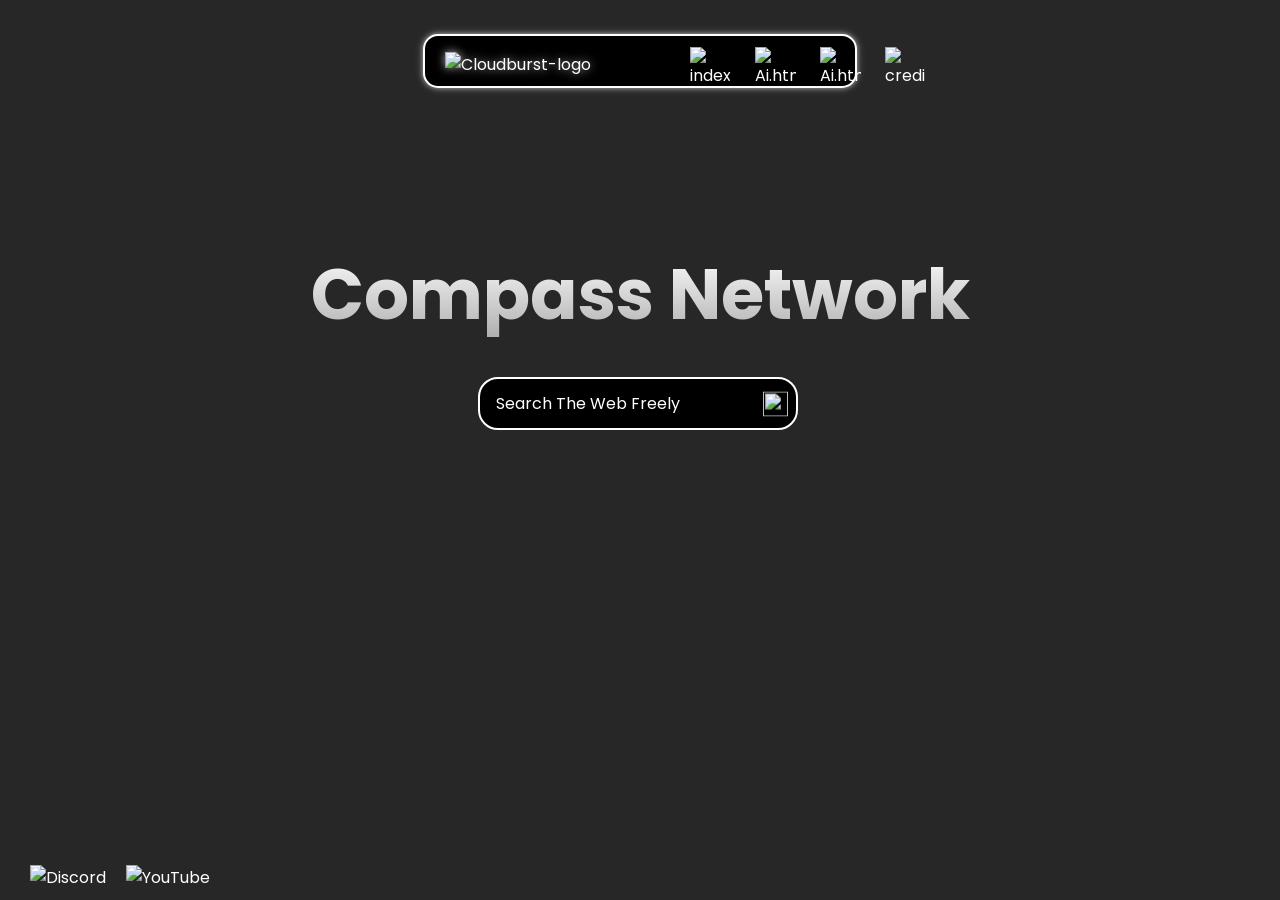
==== commit df427040: "backgrou thing" ====
--- a/index.html
+++ b/index.html
@@ -39,6 +39,7 @@
       width: 100%;
       height: 100%;
       position: absolute;
+      opacity: 0;
       top: 0;
       left: 0;
       z-index: -1;
@@ -469,13 +470,10 @@
 <footer>
   <div class="footer-media-holder">
     <a href="https://discord.gg/A8Rr5zmH" target="_blank">
-      <img data-icon-type="discord" alt="Discord" class="footer-icon discord-icon">
+      <img data-icon-type="discord" alt="Discord" class="footer-icon discord-icon" height="10px">
     </a>
     <a href="" target="_blank">
       <img data-icon-type="youtube" alt="YouTube" class="footer-icon youtube-icon">
-    </a>
-    <a href="" target="_blank">
-      <img data-icon-type="twitter" alt="Twitter" class="footer-icon twitter-icon">
     </a>
   </div>
 </footer>
--- a/css/style.css
+++ b/css/style.css
@@ -152,6 +152,7 @@
 background-size: cover;
 background-repeat: no-repeat;
 background-attachment: fixed;
+background-image: url('../images/bg6.png.png');
 background-position: center;
 color: #ffffff;
 font-family: 'Poppins', sans-serif;
@@ -195,7 +196,8 @@
   margin: 20px auto;
   margin-top: 34px;
   padding: 0 20px;
-  width: 750px;
+  width: 390px;
+  transition: ease-in-out .3s;
   max-width: 100%;
 }
 
@@ -234,16 +236,13 @@
   left: 0;
   height: 100%;
   width: 100%;
-  background: rgba(255, 255, 255, 0.05);
+  background: rgb(0, 0, 0);
   transform: translateX(100%);
   transition: transform 0.25s ease;
   transform-origin: left;
 }
 
-.link:hover,
-.link:focus {
-  width: 130px;
-}
+
 
 .link:hover::before,
 .link:focus::before {
@@ -272,10 +271,14 @@
   color: #e0e0e0;
 }
 
-.link:hover .link-title,
-.link:focus .link-title {
+.menu:hover .link-title,
+.menu:focus .link-title {
   opacity: 1;
   transform: translateX(0);
+}
+
+.menu:hover {
+width: 750px;
 }
 
 #nav-logo {
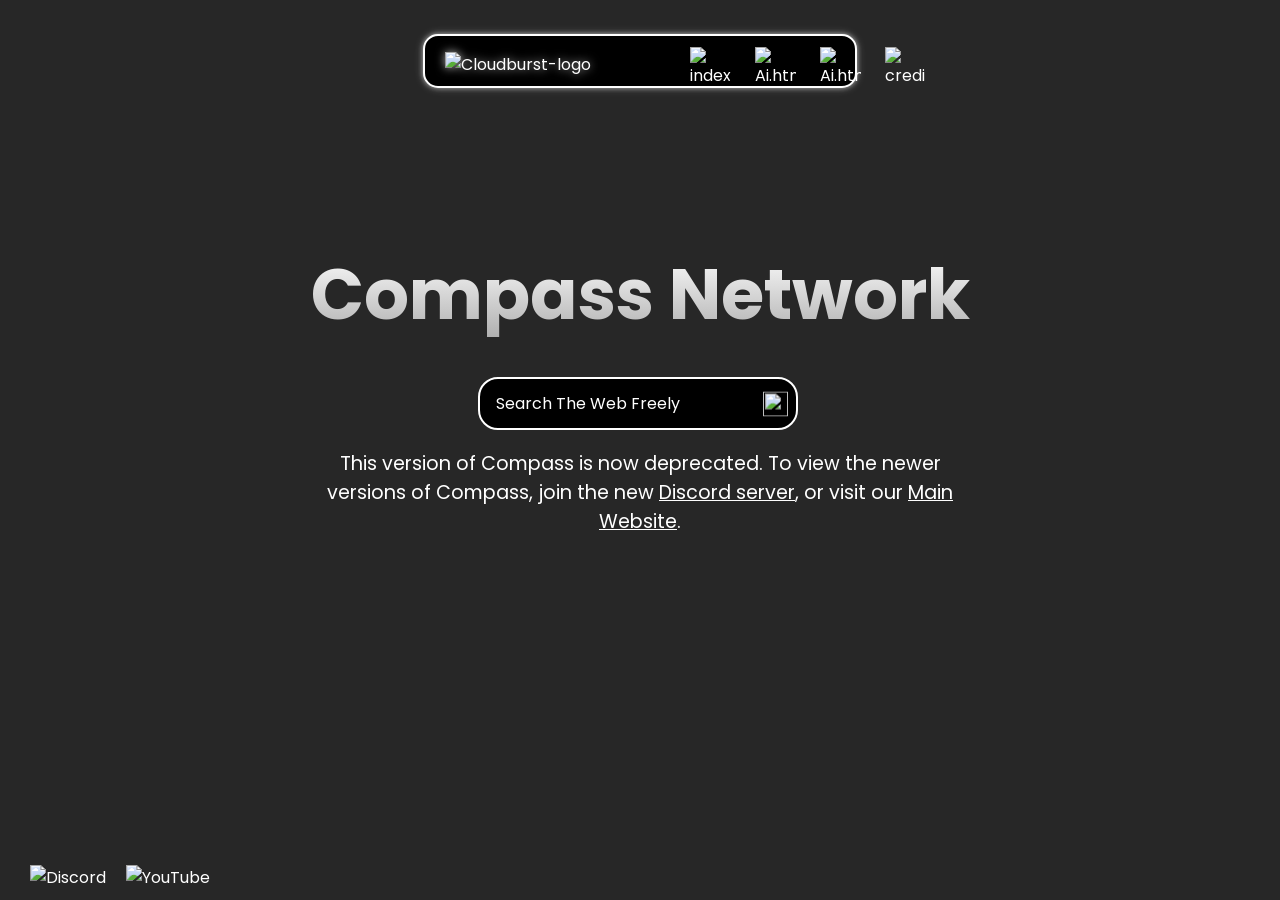
==== commit 57e47b2e: "Update index.html" ====
--- a/index.html
+++ b/index.html
@@ -15,15 +15,14 @@
     <script src="/static/index.js"></script>
     <script src="src/js/fs.js"></script>
     <script src="src/js/refresh-page.js"></script>
-    <script async src="https://pagead2.googlesyndication.com/pagead/js/adsbygoogle.js?client=ca-pub-3474596213788513"
-     crossorigin="anonymous"></script>
-    <meta name="google-adsense-account" content="ca-pub-3474596213788513">
     <meta property="og:title" content="Compass Network" />
     <meta property="og:description" content="We are Compass Network We Have a Fast Proxy Clean Ui And We have lots of Games  " />
     <meta property="og:image" content="https://compassnetwork.online/images/logo1.png"/>
     <meta property="og:url" content="https://compassnetwork.online" />                                                            
     <meta property="og:type" content="website" />
     <link rel="stylesheet" href="https://cdnjs.cloudflare.com/ajax/libs/font-awesome/6.7.2/css/all.min.css" integrity="sha512-Evv84Mr4kqVGRNSgIGL/F/aIDqQb7xQ2vcrdIwxfjThSH8CSR7PBEakCr51Ck+w+/U6swU2Im1vVX0SVk9ABhg==" crossorigin="anonymous" referrerpolicy="no-referrer" />
+    <script async src="https://pagead2.googlesyndication.com/pagead/js/adsbygoogle.js?client=ca-pub-9281572560121819"
+     crossorigin="anonymous"></script>
   </head>                                                                                          
 <body>                                                                                                                                                                                                                        
                                                                                                         
@@ -405,6 +404,7 @@
 
 
   <h1 style="margin-top: 12.5%;" class="Title">Compass Network</h1>
+ 
 
 
 
@@ -416,9 +416,13 @@
       <input id="uv-address" type="text" placeholder="Search The Web Freely" class="form__input">
       <img src="images/search.png" width="25px" height="25px" alt="" class="magnify-icon">
     </div>
+    
 
     <button id="favorites" type="button" onclick="toggleFavorite()"></button>
   </form>
+</center>
+<center>
+   <p style="max-width: 50%;">This version of Compass is now deprecated. To view the newer versions of Compass, join the new <a style="text-decoration: underline;" href="https://discord.gg/QPVwtU84P2">Discord server</a>, or visit our <a style="text-decoration: underline;" href="https://compass-network.online">Main Website</a>.</p>
 </center>
 
 
@@ -469,7 +473,7 @@
       
 <footer>
   <div class="footer-media-holder">
-    <a href="https://discord.gg/A8Rr5zmH" target="_blank">
+    <a href="https://discord.gg/QPVwtU84P2" target="_blank">
       <img data-icon-type="discord" alt="Discord" class="footer-icon discord-icon" height="10px">
     </a>
     <a href="" target="_blank">
--- a/css/style.css
+++ b/css/style.css
@@ -157,6 +157,7 @@
 color: #ffffff;
 font-family: 'Poppins', sans-serif;
 }
+
 
 h1 {
 font-size: 70px;
@@ -1596,6 +1597,9 @@
 
 /* LIGHT THEME */
 
+html.light-theme {
+    --background-image-url: url(../images/bg6.png-modified.png);
+}
 
 
 
@@ -1608,6 +1612,7 @@
   color: rgb(0, 0, 0); 
   transition: color 0.3s ease, text-shadow 0.3s ease;
 }
+
 
 
 
@@ -1827,21 +1832,27 @@
 
 
 body.light .menu {
-  background: linear-gradient(135deg, #000000, #1c1c1c);
+  background-color: black;
   display: flex;
   justify-content: space-between;
   align-items: center;
   border-radius: 15px;
   border: 2px solid #ffffff;
   box-shadow:
-    0 0 5px #00000088,
-    0 0 10px #00000044;
+    0 0 5px #ffffff88,
+    0 0 10px #ffffff44;
   margin: 20px auto;
   margin-top: 34px;
   padding: 0 20px;
-  width: 750px;
+  width: 390px;
+  transition: ease-in-out .3s;
   max-width: 100%;
 }
+
+body.light .menu:hover {
+width: 750px;
+}
+
 
 body.light .nav-left {
   flex-shrink: 0;
@@ -1884,10 +1895,9 @@
   transform-origin: left;
 }
 
-body.light .link:hover,
-body.light .link:focus {
-  width: 130px;
-}
+
+
+
 
 body.light .link:hover::before,
 body.light .link:focus::before {
@@ -2192,190 +2202,4 @@
 justify-content: center;
 }
 
-/* PINK THEME */
-body.dark-pink p {
-color: rgb(255, 255, 255);
-font-family: 'Poppins', sans-serif;
-font-size: 1.2em;
-text-align: center;
-
-}
-
-body.dark-pink .footer-icon {
-  width: 40px;
-  height: 40px;
-  margin: 0 10px;
-  transition: transform 0.2s;
-}
-
-body.dark-pink .footer-icon:hover {
-  transform: scale(1.1);
-}
-
-body.dark-pink .footer-icon {
-  width: 40px;
-  height: 40px;
-  margin: 0 10px;
-  transition: transform 0.2s;
-}
-
-body.dark-pink .footer-icon:hover {
-  transform: scale(1.1);
-}
-
-
-
-
-body.dark-pink .settingsContainer {
-  background-color: rgba(0, 0, 0, 0.8); 
-  border: 2px solid rgb(255, 255, 255);
-  border-radius: 8px;
-  padding: 10px;
-  box-shadow: 0 4px 8px rgba(0, 0, 0, 0.2);
-  width: 250px;
-  text-align: center;
-  flex-shrink: 0;
-  font-weight: bold;
-  margin-top: 20px;
-}
-
-
-body.dark-pink h1 {
-font-size: 70px;
-font-family: 'Poppins', sans-serif;
-background: linear-gradient(to bottom, rgb(255, 255, 255), #ffffff); /* White to Light Gray */
--webkit-background-clip: text;
--webkit-text-fill-color: transparent;
-background-clip: text;
-color: transparent;
-text-align: center;
-font-weight: 700;
-line-height: 1.2;
-padding-top: 5px;
-margin: 0 auto;
-display: flex;
-justify-content: center;
-}
-
-body.dark-pink p {
-color: #ffffff !important;
-}
-
-body.dark-pink h2 {
-color: #ffffff !important;
-}
-
-/* GRAY THEME */
-
-body.dark-gray .footer-icon {
-  width: 40px;
-  height: 40px;
-  margin: 0 10px;
-  transition: transform 0.2s;
-}
-
-body.dark-gray .footer-icon:hover {
-  transform: scale(1.1);
-}
-
-body.dark-gray .footer-icon {
-  width: 40px;
-  height: 40px;
-  margin: 0 10px;
-  transition: transform 0.2s;
-}
-
-body.dark-gray .footer-icon:hover {
-  transform: scale(1.1);
-}
-
-
-
-body.dark-gray .settingsContainer {
-  background-color: rgba(0, 0, 0, 0.8); 
-  border: 2px solid #ffffff;
-  border-radius: 8px;
-  padding: 10px;
-  box-shadow: 0 4px 8px rgba(0, 0, 0, 0.2);
-  width: 250px;
-  text-align: center;
-  flex-shrink: 0;
-  font-weight: bold;
-  margin-top: 20px;
-  color: #ffffff;
-}
-
-body.dark-gray h1 {
-font-size: 70px;
-font-family: 'Poppins', sans-serif;
-background: linear-gradient(to bottom, rgb(255, 255, 255), #dbdbdb); /* White to Light Gray */
--webkit-background-clip: text;
--webkit-text-fill-color: transparent;
-background-clip: text;
-color: transparent;
-text-align: center;
-font-weight: 700;
-line-height: 1.2;
-padding-top: 5px;
-margin: 0 auto;
-display: flex;
-justify-content: center;
-}
-
-
-body.dark-gray p {
-color: #ffffff !important;
-}
-
-
-/* BLUE THEME */
-
-body.dark-blue .footer-icon {
-  width: 40px;
-  height: 40px;
-  margin: 0 10px;
-  transition: transform 0.2s;
-}
-
-body.dark-blue .footer-icon:hover {
-  transform: scale(1.1);
-}
-
-body.dark-blue .footer-icon {
-  width: 40px;
-  height: 40px;
-  margin: 0 10px;
-  transition: transform 0.2s;
-}
-
-body.dark-blue.footer-icon:hover {
-  transform: scale(1.1);
-}
-
-body.dark-blue .settingsContainer {
-  background-color: rgba(0, 0, 0, 0.8); 
-  border: 2px solid #ffffff;
-  border-radius: 8px;
-  padding: 10px;
-  box-shadow: 0 4px 8px rgba(0, 0, 0, 0.2);
-  width: 250px;
-  text-align: center;
-  flex-shrink: 0;
-  font-weight: bold;
-  margin-top: 20px;
-}
-
-
-body.dark-blue p {
-color: #ffffff !important;
-}
-
-body.dark-blue h2 {
-color: #ffffff !important;
-}
-
-
-
-
-
-/* END OF THE THEMES FOR NOW */+/* END OF THEMES*/
